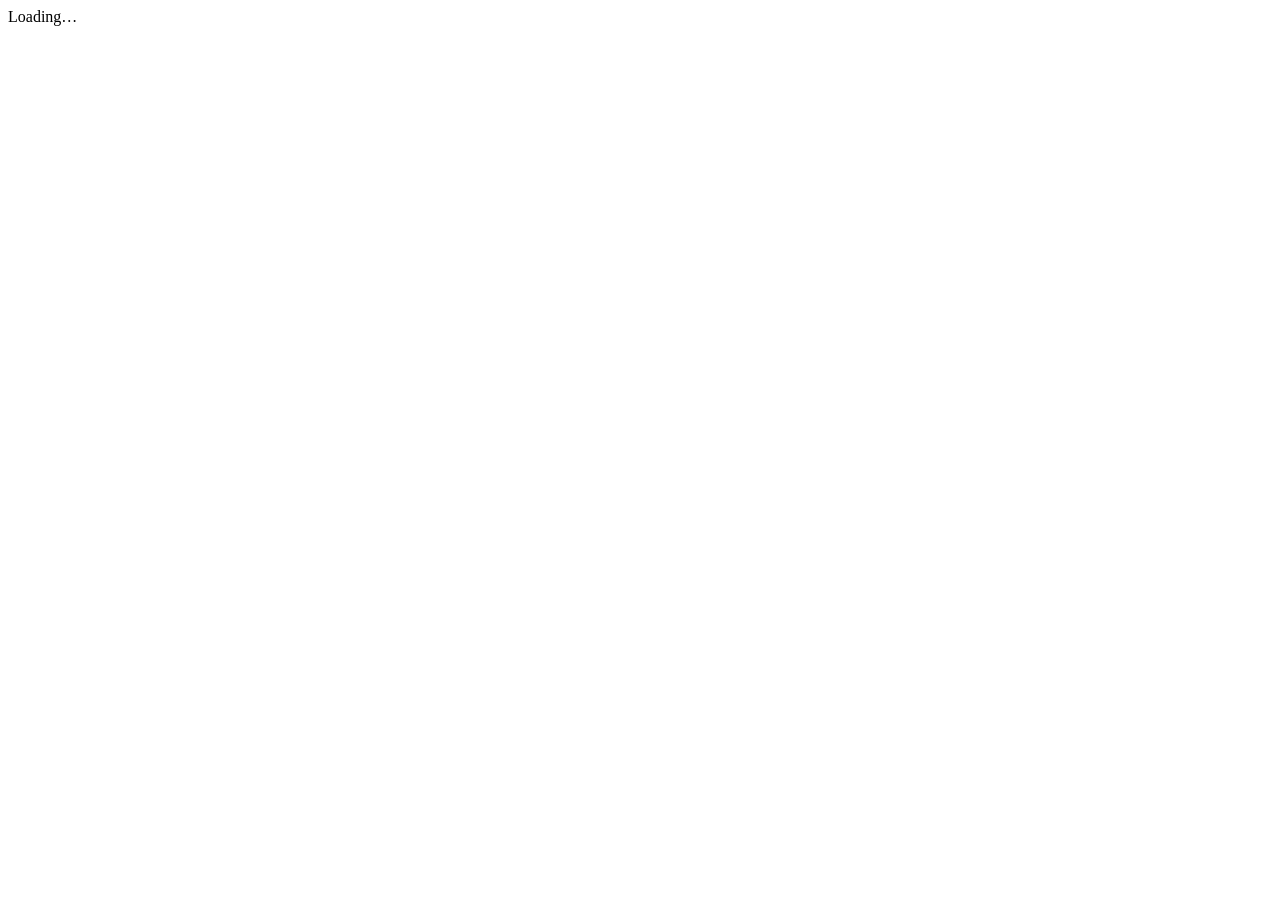
==== app/static/index.html @ 9cec053c "Initial commit" ====
<!doctype html>
<html lang="en">
<head>
  <meta charset="utf-8">
  <meta name="viewport" content="width=device-width, initial-scale=1">
  <title>PCMT Mapban</title>
  <link rel="stylesheet" href="/static/app.css">
</head>
<body>
  <main id="app" class="shell">
    <div class="loading">Loading…</div>
  </main>
  <div id="toast" class="toast" role="status" aria-live="polite"></div>
  <script src="/static/app.js" defer></script>
</body>
</html>
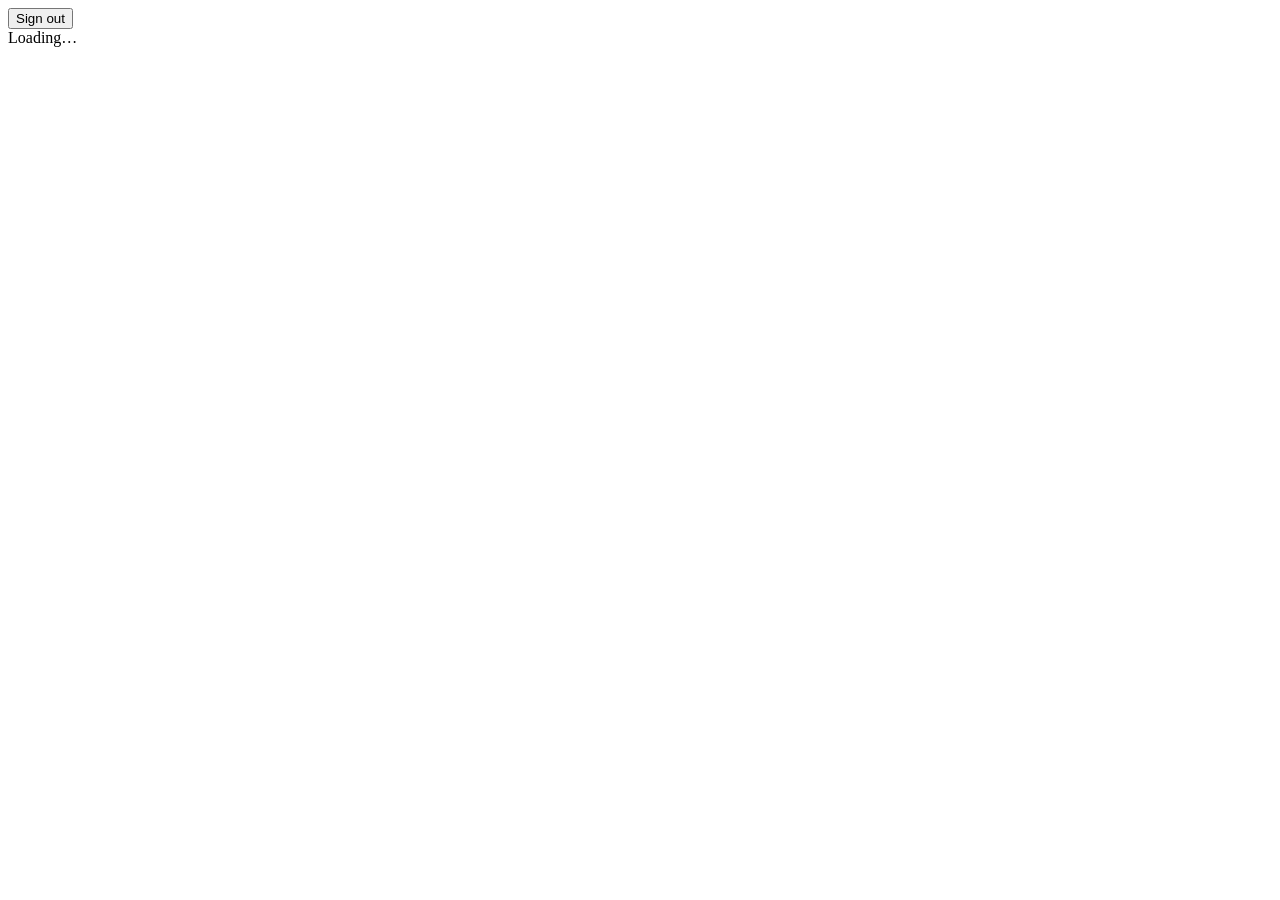
==== commit 0a5d16b3: "organization code login added" ====
--- a/app/static/index.html
+++ b/app/static/index.html
@@ -3,10 +3,12 @@
 <head>
   <meta charset="utf-8">
   <meta name="viewport" content="width=device-width, initial-scale=1">
+  <meta name="referrer" content="no-referrer">
   <title>PCMT Mapban</title>
   <link rel="stylesheet" href="/static/app.css">
 </head>
 <body>
+  <button id="admin-logout" class="admin-logout hidden" type="button">Sign out</button>
   <main id="app" class="shell">
     <div class="loading">Loading…</div>
   </main>
